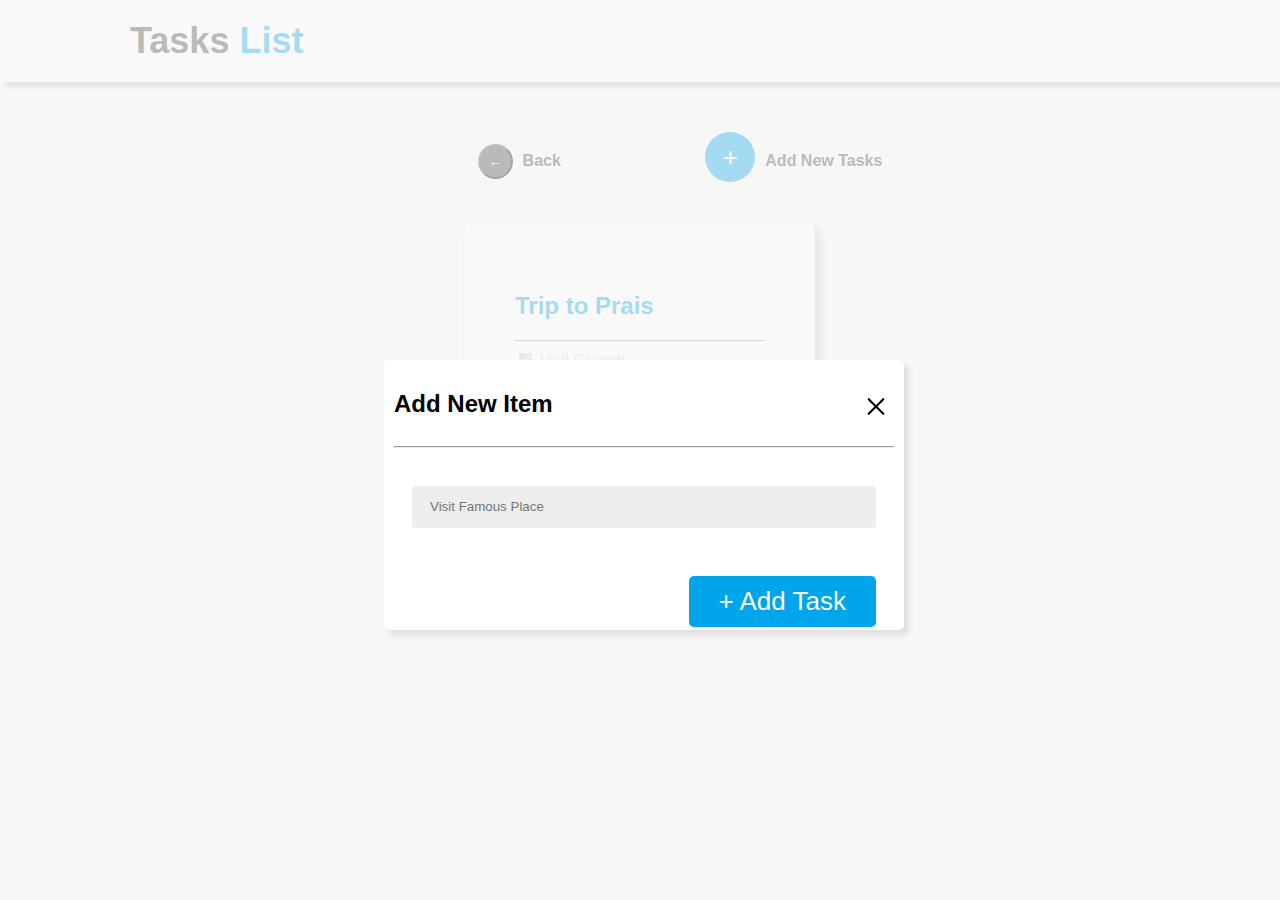
==== index4.html @ 8ca7ef33 "commit 1" ====
<!DOCTYPE html>
<html lang="en">
  <head>
    <meta charset="UTF-8" />
    <meta http-equiv="X-UA-Compatible" content="IE=edge" />
    <meta name="viewport" content="width=device-width, initial-scale=1.0" />
    <link rel="stylesheet" href="style3.css" />
    <link rel="stylesheet" href="style4.css" />
    <title>Todo App</title>
  </head>
  <body>
    <section class="section1">
      <div class="div1">
        <nav>
          <a href="#" class="mainhead"
            >Tasks <span class="linkcolor">List</span></a
          >
        </nav>
      </div>
      <div class="div2">
        <a href=""><button class="arrow">&larr;</button>Back</a>
        <a href="index2.html" target="_blank"
          ><button class="addbutton">+</button
          ><span class="div2span">Add New Tasks</span></a
        >
      </div>
      <div class="div31">
        <div>
          <h2>Trip to Prais</h2>
          <hr />
          <div class="div311">
            <input
              type="checkbox"
              name="visit_lication"
              id="church"
              value="Visit Church"
              checked
              disabled
            />
            <label for="church" class="linethrough">Visit Church</label>
          </div>
          <br />
          <div class="div311">
            <input
              type="checkbox"
              name="visit_lication"
              id="shop"
              value="Shopping"
              disabled
            />
            <label for="shop">Shopping</label>
          </div>
        </div>
      </div>
    </section>
    <div class="div4">
      <div class="div41">
        <div><h2>Add New Item</h2></div>
        <div>
          <svg
            xmlns="http://www.w3.org/2000/svg"
            fill="none"
            viewBox="0 0 24 24"
            stroke-width="1.5"
            stroke="currentColor"
            class="icon"
          >
            <path
              stroke-linecap="round"
              stroke-linejoin="round"
              d="M12 4.5v15m7.5-7.5h-15"
            />
          </svg>
        </div>
      </div>

      <hr />

      <div class="inputbtn">
        <input
          type="text"
          name="language"
          id=""
          placeholder="Visit Famous Place"
          class="div4input"
        />
      </div>
      <br />
      <div class="divbtn">
        <button class="btn">+ Add Task</button>
      </div>
    </div>
  </body>
</html>
---- style3.css ----
body {
  background-color: #f7f7f7;
  /* background-color: red; */
  height: 100vh;
  font-family: sans-serif;
  margin: 0;
  position: relative;
}
nav {
  background-color: #ffffff;
  box-shadow: 5px 5px 5px #c2c2c2;
  padding: 20px;
}
a:link {
  text-decoration: none;
  cursor: pointer;
  /* font-size: 36px; */
  font-weight: 550;
  margin-left: 110px;
}
.mainhead {
  font-size: 36px;
}
a {
  color: #424242;
  margin-right: 30px;
}
.linkcolor {
  color: #00a5ec;
}
.linethrough {
  text-decoration: line-through;
  color: #ced4da;
}
.div31 {
  background-color: #ffffff;
  width: 250px;
  height: 250px;
  border-radius: 10px;
  padding: 50px;
  box-shadow: 5px 5px 10px #c2c2c2;
  /* border: #424242 solid 5px; */
  margin: 0 auto;
}
.addbutton {
  margin-top: 10px;
  background-color: #00a5ec;
  color: white;
  padding: 10px;
  border-radius: 50%;
  font-size: 26px;
  border: none;
  margin-right: 10px;
  width: 50px;
  height: 50px;
  cursor: pointer;
}
.div31 h2 {
  color: #00a5ec;
}
.div2span {
  font-size: 16px;
}
.div2 {
  /* margin: 30px 0; */
  /* align-items: right; */
  text-align: center;
  /* padding: 30px; */
  /* width: 250px; */
  /* height: 250px;
  margin: 0 auto; */
  margin: 40px 0px;
}
.arrow {
  width: 35px;
  height: 35px;
  background-color: #424242;
  color: #ffffff;
  border-radius: 50%;
  margin-right: 10px;
}

@media only screen and (max-width: 360px ) {
  a:link{
    margin-left: 0px;
    font-size: 18px;
  }
  nav{
    padding: 10px;
  }
  .div2{
    margin: 20px 0px;
  }
  .arrow{
    width: 30px;
    height: 30px;
  }
  .addbutton{
    margin-top: 0px;
    width: 50px;
    height: 50px;
    padding: 0px;
    margin-right: 80px;
    margin-left: 28px;
  }
  .div2span{
    display: none;
  }
  a:link{
    /* margin-right: 110px */
  }
  .div31{
    width: 220px;
    height: 220px
  }
}
---- style4.css ----
.div4 {
  background-color: #ffffff;
  border-radius: 5px;
  box-shadow: 5px 5px 5px #67676729;
  display: inline-block;
  width: 500px;
  height: 250px;
  padding: 10px;
  position: absolute;
  top: 40%;
  left: 30%;
  right: 25%;
  z-index: 1;
}
.div41 {
  display: flex;
  justify-content: center;
  justify-content: space-between;
}
.div4input {
  width: 460px;
  height: 40px;
  background-color: #ededed;
  border-radius: 4px;
  border: none;
  opacity: 1;
  margin: 30px 0px;
}
.icon {
  width: 36px;
  height: 33px;
  transform: rotate(135deg);
  margin-top: 20px;
}
.btn {
  font-size: 26px;
  background-color: #00a5ec;
  color: #ffffff;
  padding: 10px 30px 10px 30px;
  border: none;
  border-radius: 5px;
  cursor: pointer;
}
.inputbtn {
  display: flex;
  justify-content: center;
}

.divbtn {
  display: flex;
  justify-content: flex-end;
  margin-right: 18px;
}
input::placeholder {
  padding: 16px;
}
.section1 {
  z-index: -1;
  opacity: 0.33;
}
.mainhead {
  font-size: 36px;
}

@media only screen and (max-width: 360px ) {
  a:link{
    margin-left: 0px;
    font-size: 18px;
  }
  nav{
    padding: 10px;
  }
  .div2{
    margin: 20px 0px;
  }
  .arrow{
    width: 30px;
    height: 30px;
  }
  .addbutton{
    margin-top: 0px;
    width: 50px;
    height: 50px;
    padding: 0px;
    margin-right: 80px;
    margin-left: 28px;
  }
  .div2span{
    display: none;
  }
  a:link{
    /* margin-right: 110px */
  }
  .div31{
    width: 220px;
    height: 220px
  }
  .div4{
    width: 300px;
    height: 260px;
    border-radius: 10px;
    top: 30%;
    left: 6%;

  }
  .btn{
    font-size: 20px;
    padding: 9px 15px 7px 15px;
  }
}
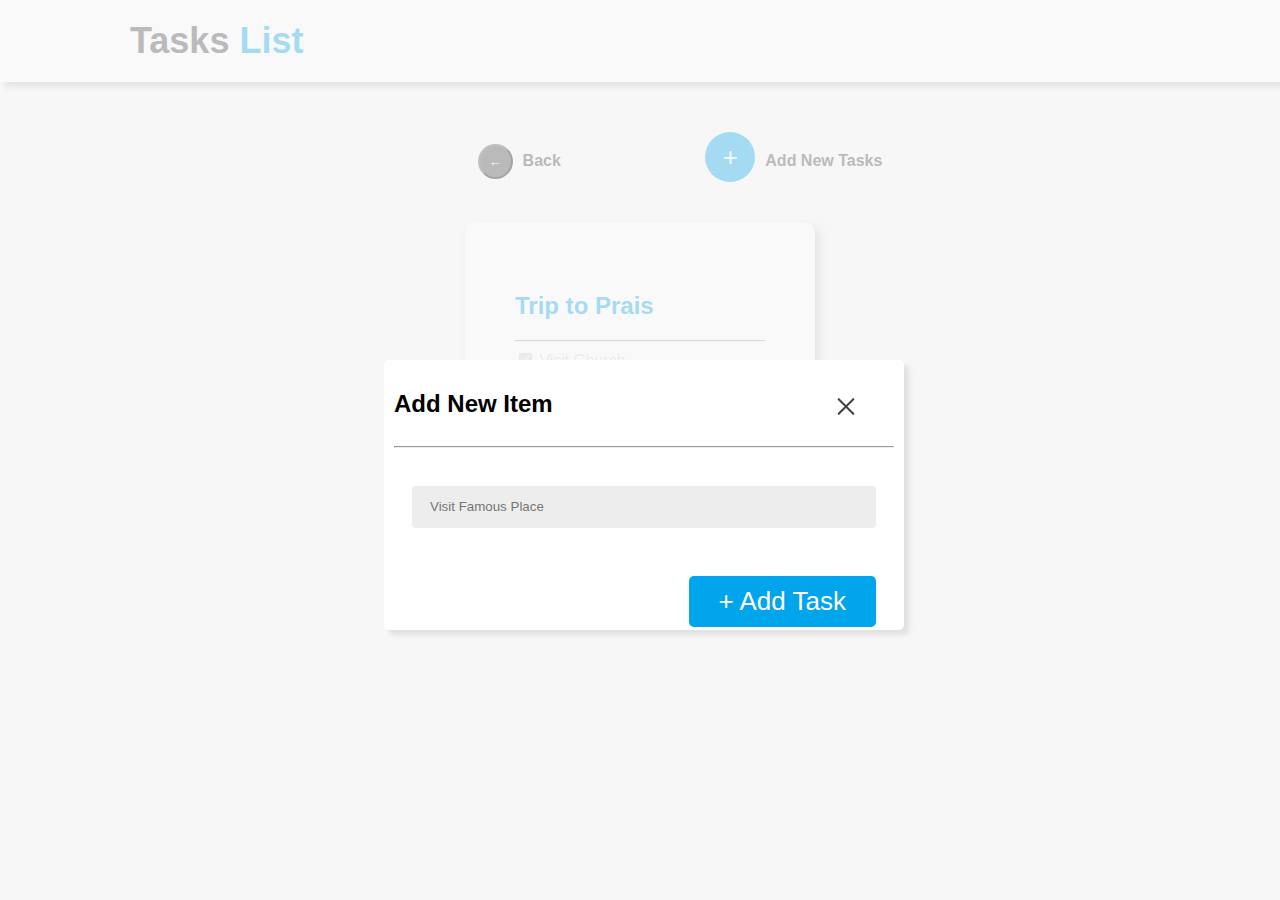
==== commit e4fa5d28: "0.6" ====
--- a/index4.html
+++ b/index4.html
@@ -57,7 +57,9 @@
       <div class="div41">
         <div><h2>Add New Item</h2></div>
         <div>
-          <svg
+
+          <a href="index.html">
+            <svg
             xmlns="http://www.w3.org/2000/svg"
             fill="none"
             viewBox="0 0 24 24"
@@ -71,6 +73,8 @@
               d="M12 4.5v15m7.5-7.5h-15"
             />
           </svg>
+          </a>
+         
         </div>
       </div>
 
--- a/style3.css
+++ b/style3.css
@@ -80,7 +80,7 @@
   margin-right: 10px;
 }
 
-@media only screen and (max-width: 360px ) {
+@media only screen and (max-width: 414px ) {
   a:link{
     margin-left: 0px;
     font-size: 18px;
--- a/style4.css
+++ b/style4.css
@@ -62,7 +62,7 @@
   font-size: 36px;
 }
 
-@media only screen and (max-width: 360px ) {
+@media only screen and (max-width: 414px ) {
   a:link{
     margin-left: 0px;
     font-size: 18px;
